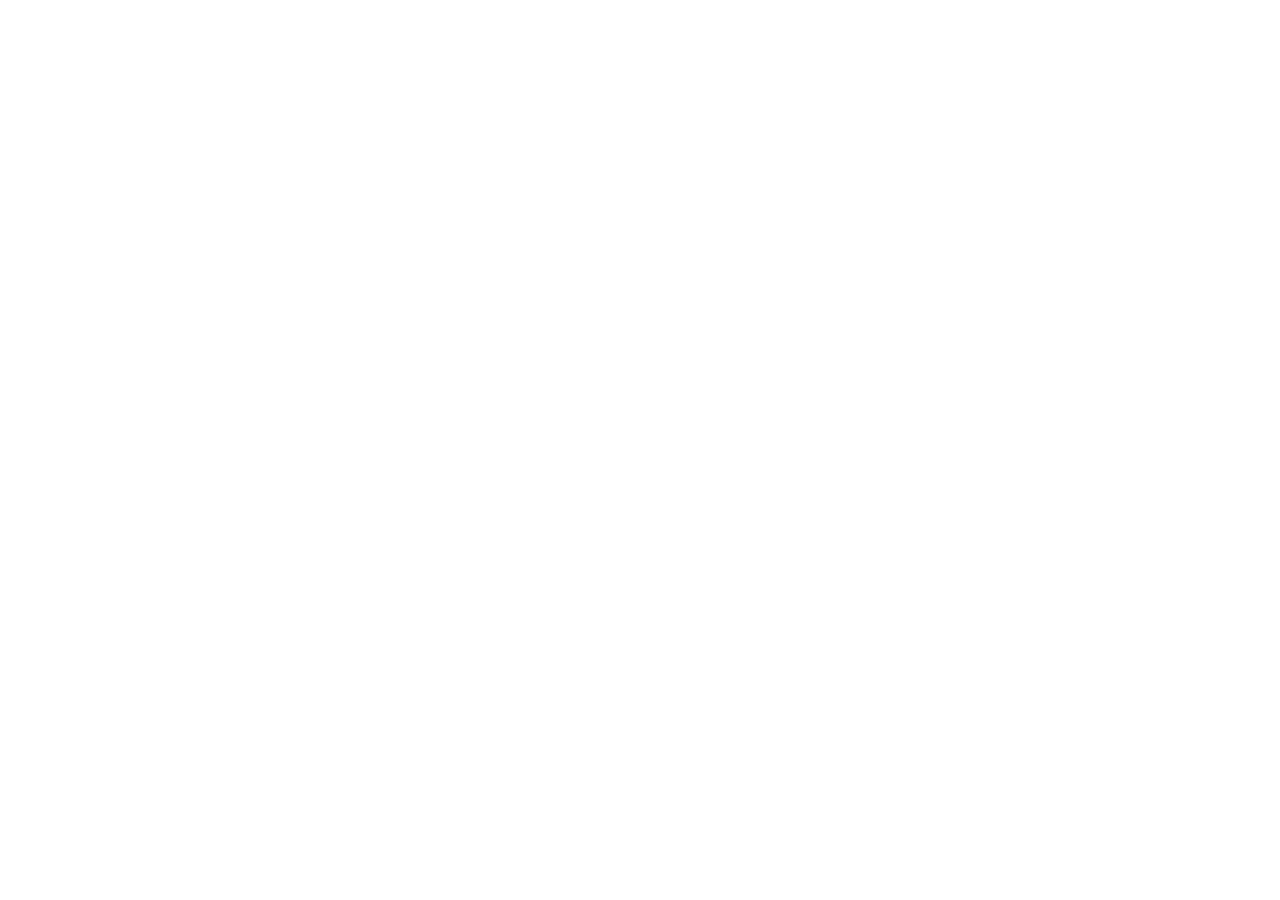
==== minifigures.html @ cb51826f "final project week 1 start" ====
<!DOCTYPE html>
<html lang="en">

<head>
    <meta charset="UTF-8">
    <meta name="viewport" content="width=device-width, initial-scale=1.0">
    <title></title>
    <meta name="author" content="Kristin Lindberg">
    <meta name="description" content="">
    <link rel="stylesheet" href="styles/.css">
    <script src="scripts/.js" defer></script>
</head>

<body>

</body>

</html>
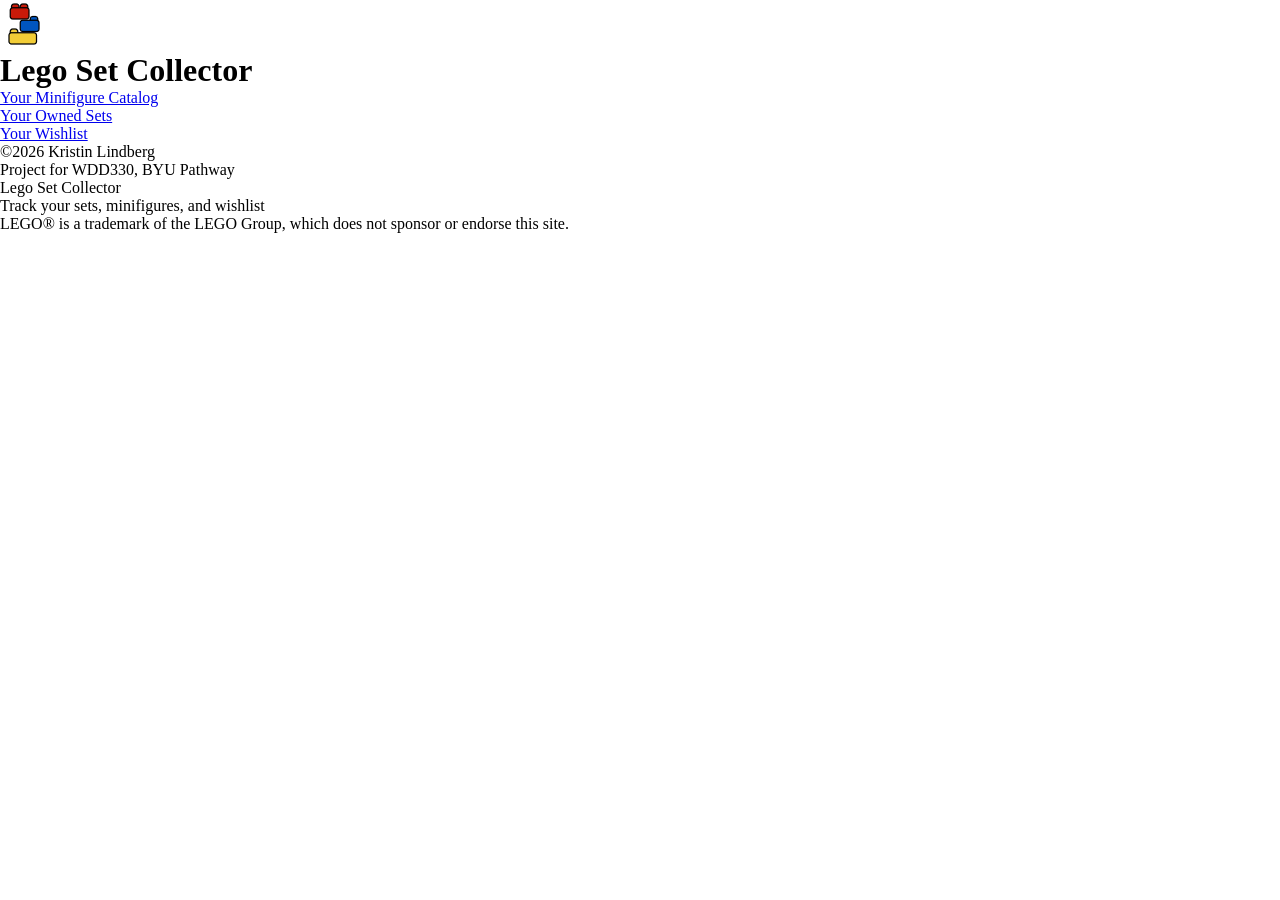
==== commit 3e6c3e5b: "week 1 day 2" ====
--- a/minifigures.html
+++ b/minifigures.html
@@ -4,15 +4,28 @@
 <head>
     <meta charset="UTF-8">
     <meta name="viewport" content="width=device-width, initial-scale=1.0">
-    <title></title>
+    <title>Lego Set Collector</title>
     <meta name="author" content="Kristin Lindberg">
-    <meta name="description" content="">
-    <link rel="stylesheet" href="styles/.css">
-    <script src="scripts/.js" defer></script>
+    <meta name="description"
+        content="This app is to help you keep track of the Lego Sets you own, as well as a Wishlist for sets you want.">
+    <link rel="shortcut icon" href="/favicon.ico" />
+    <link rel="preconnect" href="https://fonts.googleapis.com">
+    <link rel="preconnect" href="https://fonts.gstatic.com" crossorigin>
+    <link
+        href="https://fonts.googleapis.com/css2?family=Geo:ital@0;1&family=Roboto+Condensed:ital,wght@0,100..900;1,100..900&display=swap"
+        rel="stylesheet">
+    <link rel="stylesheet" href="css/styles.css">
+    <script type="module" src="js/main.js"></script>
 </head>
 
 <body>
+    <header id="header"></header>
+    <main>
 
+
+
+    </main>
+    <footer id="footer"></footer>
 </body>
 
 </html>
--- a/css/styles.css
+++ b/css/styles.css
@@ -0,0 +1,21 @@
+:root {
+   --heading-font: "Geo", sans-serif;
+   --body-font: "Roboto Condensed", sans-serif;
+   --background-color1: #FFFFFF;
+   --background-color2: #F5F5F5;
+   --primary-color1: #C91A09;
+   --primary-color2: #FAA49E;
+   --secondary-color1: #F2CD37;
+   --secondary-color2: #F9E79F;
+   --tertiary-color1: #0055BF;
+   --tertiary-color2: #85BCFF;
+   --neutral1: #EDEDED;
+   --neutral2: #BDBDBD;
+   --neutral3: #2B2B2B;
+}
+
+* {
+   box-sizing: border-box;
+   margin: 0;
+   padding: 0;
+}
